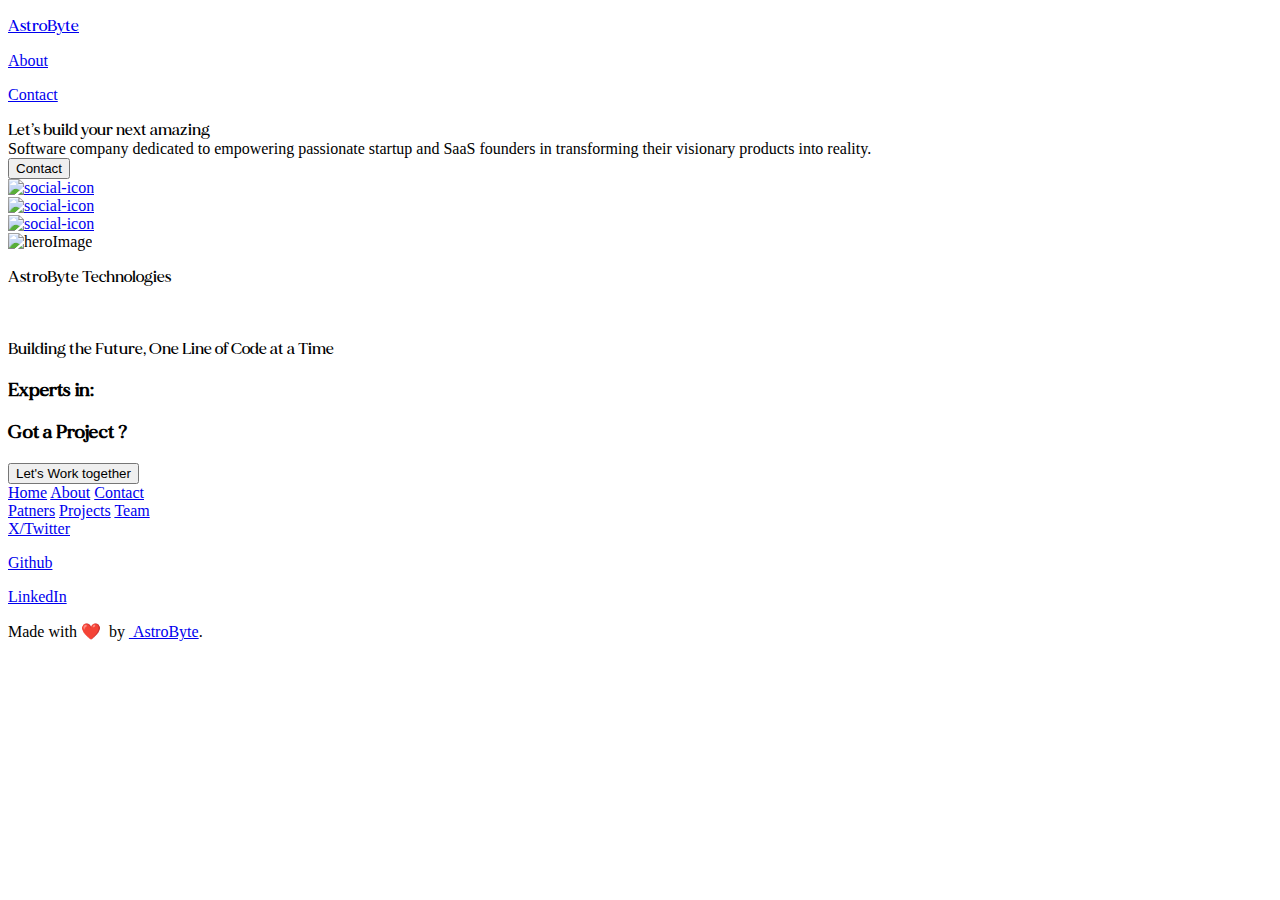
==== index.html @ 8a9d63de "added pages and assets" ====
<!DOCTYPE html>
<html lang="en">
  <head>
    <!-- 
      #7EC0DB
     -->
    <!-- Open graph tags -->
    <meta property="og:title" content="AstroByte" />
    <meta property="og:description" content="software company" />
    <meta property="og:image" content="/images/profile.jpeg" />
    <meta property="og:url" content="https://astrobyte.github.io/" />
    <!--  End of graph tags-->
    <link rel="icon" type="image/x-icon" href="/favicon.ico">
    <meta charset="UTF-8" />
    <meta name="viewport" content="width=device-width, initial-scale=1.0" />
    <link rel="stylesheet" type="text/css" href="/assets/css/styles.css" />
    <script src="https://cdn.tailwindcss.com"></script>
    <title>AstroByte</title>
  </head>
  <body class="bg-[#E9E2D2]">
    <header>
      <div
        class="p-2 flex w-full h-[40px] sm:h-[60px] text-[#3B7A9D] fixed top-0 right-0 left-0 z-50 pt-[10px] bg-white justify-between items-center text-[12px] font-semibold sm:text-[25px]"
      >
        <a href="/index.html">
          <p
            class="text-[20px] sm:text-[35px] hover:text-[#3B619D] text-black primaryFont"
          >
            AstroByte
          </p>
        </a>
        <div class="flex justify-end space-x-4">
          <a href="/about.html">
            <p class="hover:text-black">About</p>
          </a>
          <a href="/contact.html">
            <p class="hover:text-black">Contact</p>
          </a>
        </div>
      </div>

      <div
        id="alertDiv"
        class="hidden text-center rounded-md fixed p-5 text-xl top-[60px] sm:top-[100px] right-[20px] left-[20px] bg-[#3B7A9D] text-white"
      ></div>
    </header>
    <div class="container p-[25px]">
      <section id="top">
        <div
          id="heroSection"
          class="w-full grid grid-cols-1 sm:grid-cols-[auto_661px] sm:gap-[38px] mt-[50px]"
        >
          <div id="info w-full">
            
            <div
              class="text-[35px] sm:text-[60px] mt-[40px] sm:mt-[22px] w-[342px] h-[77px] sm:w-[548px] sm:h-[136px] primaryFont sm:leading-[56px] leading-[41px]"
            >
              Let’s build your next amazing&nbsp;<span id="gig" class=""></span>
            </div>
            <div
              class="text-[15px] sm:text-[25px] text-[#747171] mt-[20px] w-full"
            >
              Software company dedicated to empowering passionate startup
              and SaaS founders in transforming their visionary products into
              reality.
            </div>
            <div
              id="callToaction"
              class="flex gap-[36px] mt-[38px] sm:text-[24px]"
            >
              <button
                id="contactButton"
                class="w-[148px] sm:w-[237px] h-[46px] sm:h-[73px] bg-[#7EC0DB] rounded-[10px] text-white"
              >
                Contact
              </button>
            </div>
            <div id="socialMedia" class="flex gap-[11px] mt-[30px]">
              <a href="https://www.linkedin.com/in/saddamlsc" target="_blank">
                <div class="w-[25px] h-[25px] sm:w-[40px] sm:h-[40px]">
                  <img
                    id="linkedIn"
                    src="https://img.icons8.com/?size=100&id=8808&format=png&color=000000"
                    alt="social-icon"
                  />
                </div>
              </a>

              <a href="https://x.com/saddamLSC" target="_blank">
                <div class="w-[25px] h-[25px] sm:w-[40px] sm:h-[40px]">
                  <img
                    id="x"
                    src="https://img.icons8.com/?size=100&id=110895&format=png&color=000000"
                    alt="social-icon"
                  />
                </div>
              </a>

              <a href="https://github.com/SaddamTechie" target="_blank">
                <div class="w-[25px] h-[25px] sm:w-[40px] sm:h-[40px]">
                  <img
                    id="github"
                    src="https://img.icons8.com/?size=100&id=12599&format=png&color=000000"
                    alt="social-icon"
                  />
                </div>
              </a>

            </div>
          </div>
          <div class="hidden sm:block w-[671px] h-[600px] p-[40px]">
            <img
              src="https://plus.unsplash.com/premium_photo-1663050681752-4c95effcca58?q=80&w=1770&auto=format&fit=crop&ixlib=rb-4.0.3&ixid=M3wxMjA3fDB8MHxwaG90by1wYWdlfHx8fGVufDB8fHx8fA%3D%3D"
              alt="heroImage"
              class="object-cover w-full h-full rounded-lg"
            />
          </div>
        </div>
      </section>

      <!-- Top Hero -->
      <div class="mt-[30px]  flex justify-center p-[50px] h-[400px]">
        <div class="flex flex-col items-center text-center mt-[14px] sm:mt-[22px] w-[342px] h-[77px] sm:w-[548px] sm:h-[136px] primaryFont">
          <p class="text-[50px] sm:text-[80px] leading-[56px] text-[#3B7A9D]">AstroByte Technologies</p>
          <br>  
          <p class="text-[20px] sm:text-[30px] leading-[41px]">Building the Future, One Line of Code at a Time</p>
      </div>
  </div>
  <!--End of top hero section-->

      <!--                          Expertise Section                         -->
      <section id="skills">
        <div class="mt-[34px] sm:mt-[83px] sm:mt-[104px]">
          <h3 class="primaryFont text-center text-[20px] sm:text-[50px]">
            Experts in:
          </h3>
          <div
            id="expertiseContainer"
            class="mt-[11px] sm:mt-[25px] grid grid-cols-2 sm:grid-cols-3 gap-x-[20px] gap-y-[20px] sm:gap-[50px]"
          >
            <!-- Expertise LoadingSkeleton-->
            <div class="expertiseSkeleton relative bg-white h-[153px] sm:h-[250px] sm:w-[354px] animate-pulse rounded-md shadow-lg px-[2px] sm:px-[10px] rounded-md">
              <div class="mt-[10px] h-4 bg-gray-200"></div>
              <div class="w-[153px] h-[104px] sm:w-[334px] sm:h-[180px] bg-gray-200 mt-2"></div>
          </div>
          
          <div class="expertiseSkeleton relative bg-white h-[153px] sm:h-[250px] sm:w-[354px] animate-pulse rounded-md shadow-lg px-[2px] sm:px-[10px] rounded-md">
            <div class="mt-[10px] h-4 bg-gray-200"></div>
            <div class="w-[153px] h-[104px] sm:w-[334px] sm:h-[180px] bg-gray-200 mt-2"></div>
        </div>

        <div class="expertiseSkeleton relative bg-white h-[153px] sm:h-[250px] sm:w-[354px] animate-pulse rounded-md shadow-lg px-[2px] sm:px-[10px] rounded-md">
          <div class="mt-[10px] h-4 bg-gray-200"></div>
          <div class="w-[153px] h-[104px] sm:w-[334px] sm:h-[180px] bg-gray-200 mt-2"></div>
      </div>

          </div>
        </div>
      </section>

     

      <!--          Call   To  Action         -->
      <section id="contact">
        <div class="mt-[32px]">
          <h3
            class="primaryFont text-center text-[20px] sm:text-[50px] mb-[10px]"
          >
            Got a Project ?
          </h3>
          <div class="flex justify-center">
            <a href="/contact.html"><button
              class="mt-[23px] sm:mt-[52px] w-[189px] sm:w-[383px] h-[35px] h-[59px] bg-[#3B7A9D] text-white text-[15px] sm:text-[25px] rounded-md"
            >
              Let's Work together
            </button>
          </a>
          </div>
        </div>
      </div>    
      </section>
      <!--  Footer  -->
      
      <footer class="bg-[#D3CFC5]">
        <div class="p-[20px] sm:mt-[100px] grid grid-cols-3">
          <div
          class="mt-[50px]  text-[12px] sm:text-[20px] flex flex-col justify-evenly"
        >
        <a href="/index.html">Home</a>
        <a href="/about.html">About</a>
        <a href="/contact.html">Contact</a>
      </div>
      <div
          class="mt-[50px]  text-[12px] sm:text-[20px] flex flex-col justify-evenly"
        >
        <a href="#">Patners</a>
        <a href="#">Projects</a>
        <a href="#">Team</a>
      </div>
        <div
          class="mt-[50px]  text-[12px] sm:text-[20px] flex flex-col justify-evenly"
        >
        <a href="https://x.com/saddamLSC" target="_blank">X/Twitter</p></a>
        <a href="https://github.com/SaddamTechie" target="_blank"><p>Github</p></a>
        <a href="https://www.linkedin.com/in/saddamlsc" target="_blank"><p>LinkedIn</p></a>
        </div>
        </div>
      <div class="mt-[50px] mb-[10px] sm:mt-[100px] flex justify-center text-[15px] sm:text-[20px]">
        Made with<span>&nbsp;&#10084;&#65039;&nbsp;</span> by <a href="https://github.com/SaddamTechie"><span class="text-[#3B7A9D] font-semibold">&nbsp;AstroByte</span></a>.
      </div>
      </footer>
      <!--  End of Footer-->
    </div>
    <script type="module" src="/assets/js/script.js"></script>
  </body>
</html>
---- assets/css/styles.css ----
@font-face {
    font-family: 'MadeMirage'; /* Choose a name for your font */
    src: url('../../fonts/MADE Mirage Medium PERSONAL USE.otf') format('opentype'); /* Adjust the path as needed */
  }
  
  .primaryFont {
    font-family: 'MadeMirage', sans-serif; /* Fallback to sans-serif */
  }
  
  .fade {
    transition: opacity 0.5s ease-in-out;
  }
  .fade-out {
    opacity: 0;
  }
  .fade-in {
    opacity: 1;
  }
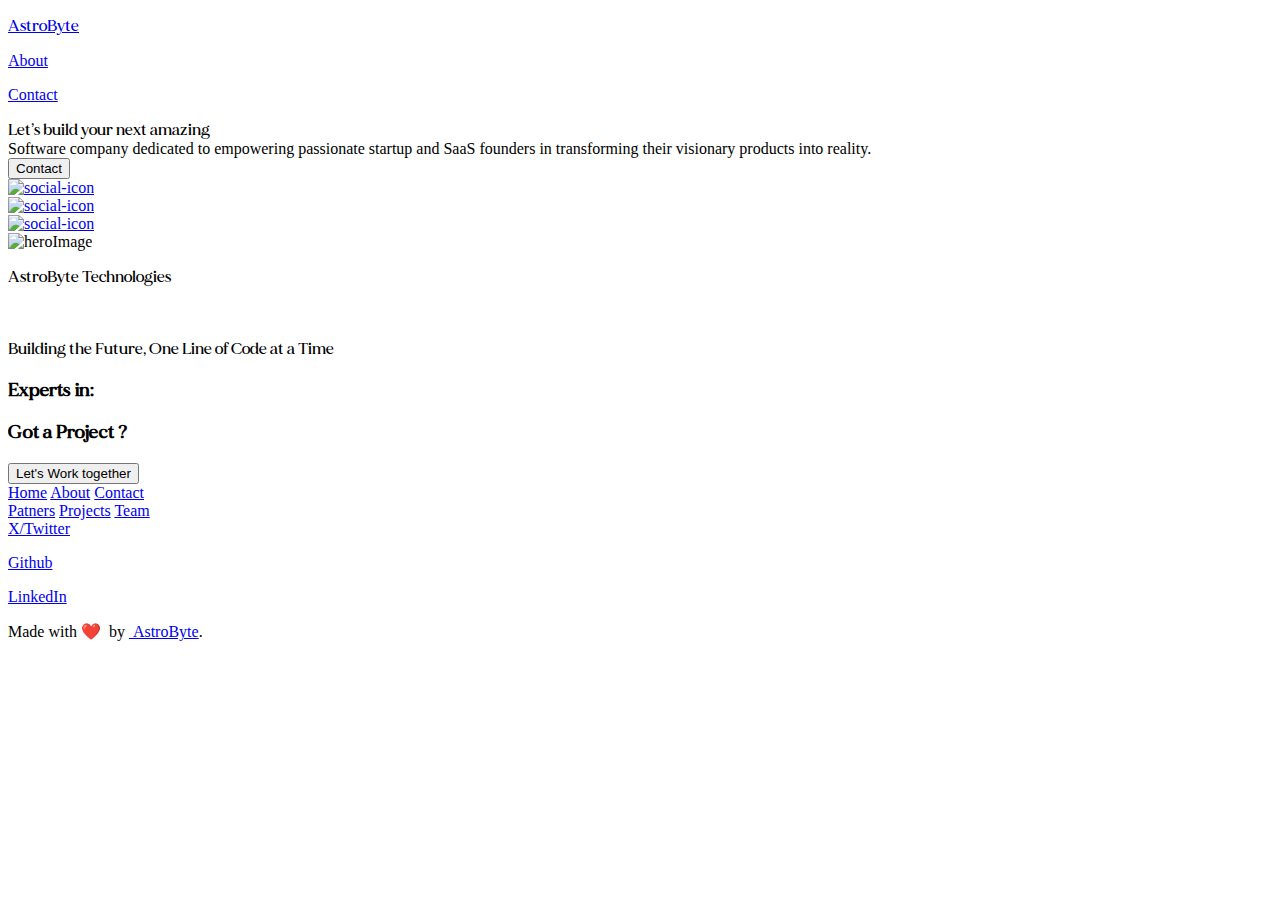
==== commit a056e7ea: "updated README.md" ====
--- a/index.html
+++ b/index.html
@@ -8,7 +8,7 @@
     <meta property="og:title" content="AstroByte" />
     <meta property="og:description" content="software company" />
     <meta property="og:image" content="/images/profile.jpeg" />
-    <meta property="og:url" content="https://astrobyte.github.io/" />
+    <meta property="og:url" content="https://safaricom-hook-final-project-and-production.up.railway.app/" />
     <!--  End of graph tags-->
     <link rel="icon" type="image/x-icon" href="/favicon.ico">
     <meta charset="UTF-8" />
